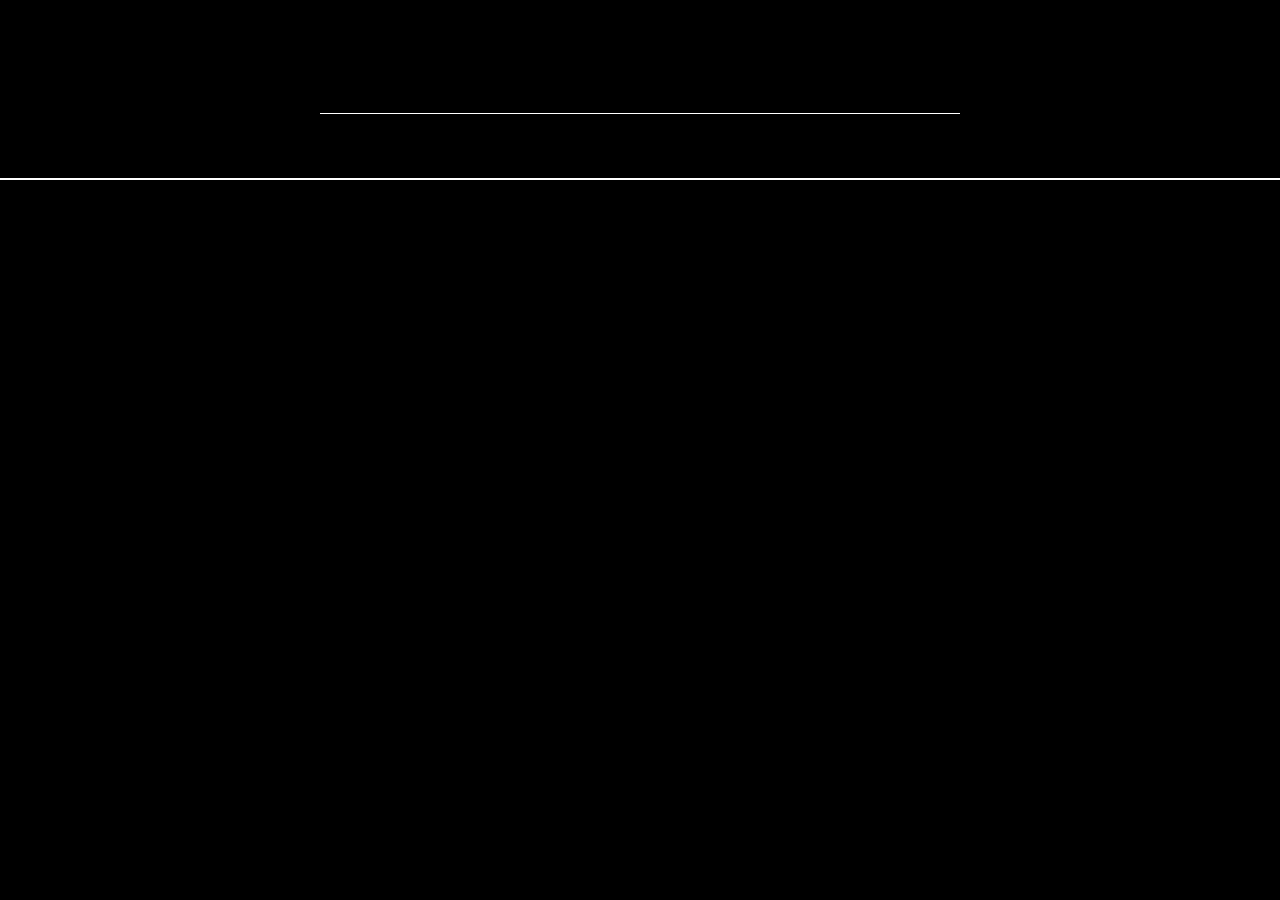
==== index.html @ 933ed1e7 "add feature: HTML" ====
<!DOCTYPE html>
<html lang="zh-cn">
<head>
    <meta charset="UTF-8">
    <meta name="viewport" content="width=device-width, initial-scale=1.0">
    <title>Learning notes looker</title>
    <link rel="stylesheet" href="./style.css">
</head>
<body>
    <div id="search-box">
        <input type="text" id="search">
    </div>
    <div id="look-box"></div>

    <script src="./mdCompiler.js"></script>
</body>
</html>
---- style.css ----
*{
    margin: 0;
    padding: 0;
    box-sizing: border-box;
}

body{
    font-family: 'Poppins', sans-serif;
    background-color: #000;
    width: 100dvw;
    height: 100dvh;
    overflow: hidden;
}
#search-box{
    width: 100%;
    height: 20%;
    border-bottom: 2px solid #fff;
    display: flex;
    align-items: center;
    justify-content: center;

}
#look-box{
    position: absolute;
    top: 20%;
    width: 100%;
    height: 80%;
}
#search{
    width: fit-content;
    width: 50%;
    text-align: center;
    height: 50px;
    background-color: transparent;
    border: none;
    outline: none;
    border-bottom: 1px solid #fff;
    color: #fff;
    font-size: 20px;
    padding: 0 10px;
}
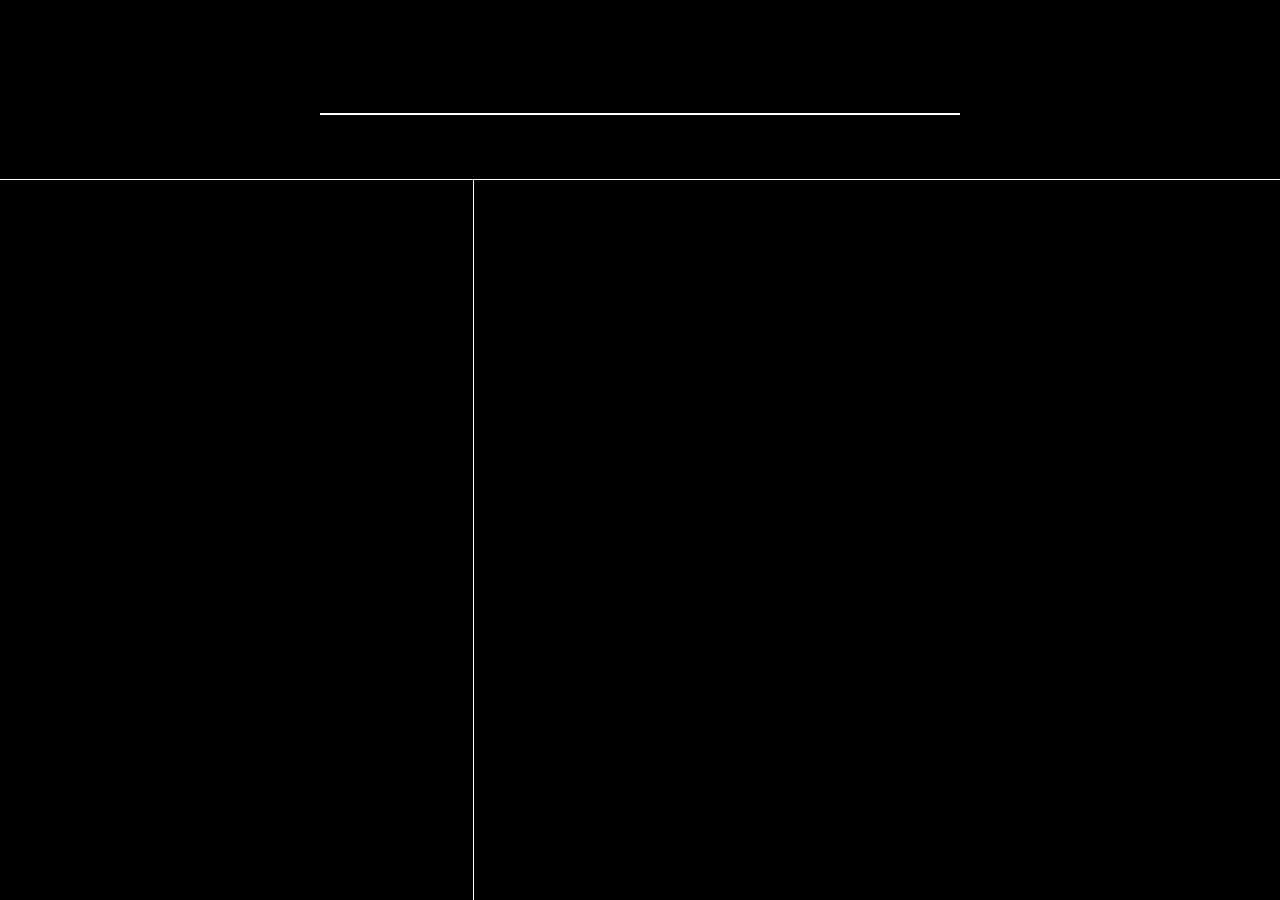
==== commit afb9af54: "update HTML" ====
--- a/index.html
+++ b/index.html
@@ -10,8 +10,11 @@
     <div id="search-box">
         <input type="text" id="search">
     </div>
-    <div id="look-box"></div>
+    <div class="bottom-wrap-box">
+        <div id="search-list-box"></div>
+        <div id="look-box"></div>
+    </div>
 
-    <script src="./mdCompiler.js"></script>
+    <script src="./searchList.js"></script>
 </body>
 </html>
--- a/style.css
+++ b/style.css
@@ -2,29 +2,24 @@
     margin: 0;
     padding: 0;
     box-sizing: border-box;
+    font-family: 'Monaco', 'Menlo', 'Ubuntu Mono', 'Consolas', 'source-code-pro', monospace;
 }
 
 body{
-    font-family: 'Poppins', sans-serif;
     background-color: #000;
     width: 100dvw;
     height: 100dvh;
     overflow: hidden;
 }
+
 #search-box{
     width: 100%;
     height: 20%;
-    border-bottom: 2px solid #fff;
+    border-bottom: 1px solid #fff;
     display: flex;
     align-items: center;
     justify-content: center;
 
-}
-#look-box{
-    position: absolute;
-    top: 20%;
-    width: 100%;
-    height: 80%;
 }
 #search{
     width: fit-content;
@@ -34,8 +29,25 @@
     background-color: transparent;
     border: none;
     outline: none;
-    border-bottom: 1px solid #fff;
+    border-bottom: 2px solid #fff;
+    font-weight: lighter;
     color: #fff;
     font-size: 20px;
     padding: 0 10px;
+}
+.bottom-wrap-box{
+    position: absolute;
+    top: 20%;
+    width: 100%;
+    height: 80%;
+}
+#search-list-box{
+    width: 37%;
+    height: 100%;
+    border-right: 1px solid #fff;
+}
+.search-list-item{
+    width: 90%;
+    font-size: 20px;
+    margin-inline: 5%;
 }
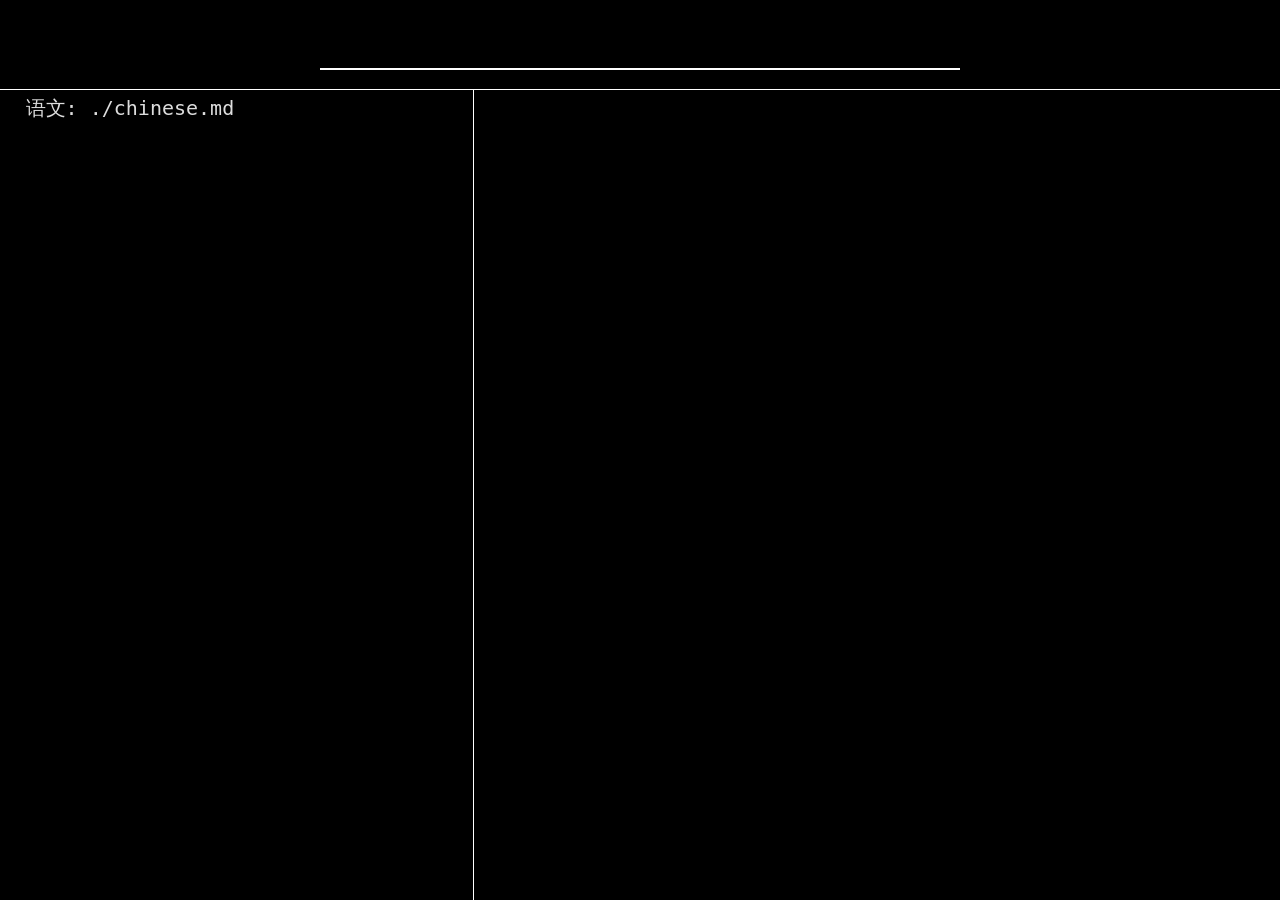
==== commit d4fae49f: "update Html Co-authored-by: Copilot <copilot@github.com>" ====
--- a/index.html
+++ b/index.html
@@ -5,6 +5,7 @@
     <meta name="viewport" content="width=device-width, initial-scale=1.0">
     <title>Learning notes looker</title>
     <link rel="stylesheet" href="./style.css">
+    <link rel="stylesheet" href="./markdown.css">
 </head>
 <body>
     <div id="search-box">
@@ -15,6 +16,9 @@
         <div id="look-box"></div>
     </div>
 
+    <script src="./mdCompiler.js"></script>
+    <script src="./mdLookScript.js"></script>
+    <script src="./configList.js"></script>
     <script src="./searchList.js"></script>
 </body>
 </html>
--- a/style.css
+++ b/style.css
@@ -2,7 +2,7 @@
     margin: 0;
     padding: 0;
     box-sizing: border-box;
-    font-family: 'Monaco', 'Menlo', 'Ubuntu Mono', 'Consolas', 'source-code-pro', monospace;
+    font-family: 'Monaco', 'Menlo', 'Ubuntu Mono', 'Consolas', 'source-code-pro', 'Microsoft YaHei UI', monospace;
 }
 
 body{
@@ -14,7 +14,7 @@
 
 #search-box{
     width: 100%;
-    height: 20%;
+    height: 10%;
     border-bottom: 1px solid #fff;
     display: flex;
     align-items: center;
@@ -37,17 +37,34 @@
 }
 .bottom-wrap-box{
     position: absolute;
-    top: 20%;
+    top: 10%;
     width: 100%;
-    height: 80%;
+    height: 90%;
 }
 #search-list-box{
     width: 37%;
     height: 100%;
     border-right: 1px solid #fff;
+    display: block;
 }
 .search-list-item{
-    width: 90%;
+    position: absolute;
+    top: 0;
+    width: 96%;
     font-size: 20px;
-    margin-inline: 5%;
-}+    margin-inline: 2%;
+    margin-block: 5px;
+    display: block;
+    color: #ddd;
+    text-decoration: none;
+}
+#look-box{
+    position: absolute;
+    top: 2%;
+    left: 38%;
+    width: 60%;
+    height: 96%;
+    display: block;
+    overflow: auto;
+}
+
--- a/markdown.css
+++ b/markdown.css
@@ -0,0 +1,19 @@
+.preview-theme--custom{
+	font-size: 20px;
+}
+.preview-theme--custom p{
+	color: #ddd;
+}
+.preview-theme--custom h1{
+	color: #00f;
+	text-align: center;
+}
+.preview-theme--custom h2{
+	color: #00f;
+}
+.preview-theme--custom h2::after{
+    display: none;
+}
+.preview-theme--custom h2::before{
+    content: " |  ";
+}
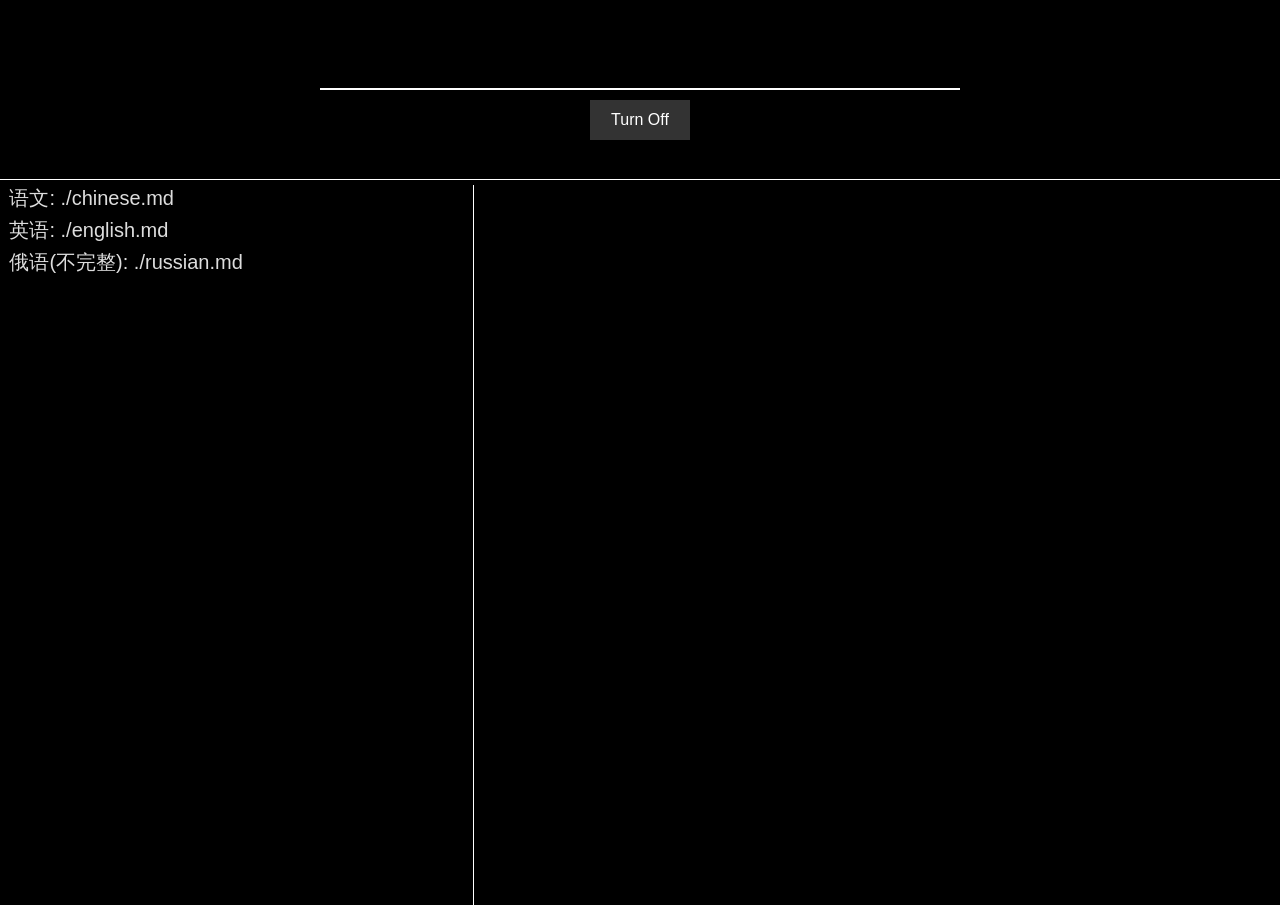
==== commit 9b542c4d: "add feature: turnLight" ====
--- a/index.html
+++ b/index.html
@@ -10,6 +10,9 @@
 <body>
     <div id="search-box">
         <input type="text" id="search">
+        <div class="buttons-wrap-box">
+            <button id="light-btn" onclick="turnLight();">Turn Off</button>
+        </div>
     </div>
     <div class="bottom-wrap-box">
         <div id="search-list-box"></div>
--- a/style.css
+++ b/style.css
@@ -2,7 +2,7 @@
     margin: 0;
     padding: 0;
     box-sizing: border-box;
-    font-family: 'Monaco', 'Menlo', 'Ubuntu Mono', 'Consolas', 'source-code-pro', 'Microsoft YaHei UI', monospace;
+    font-family: "Source Han Sans CN", "PingFang SC", "STHeiti", "Microsoft JhengHei UI", 'Microsoft YaHei UI', Arial, SimHei;
 }
 
 body{
@@ -14,12 +14,12 @@
 
 #search-box{
     width: 100%;
-    height: 10%;
+    height: 20%;
     border-bottom: 1px solid #fff;
     display: flex;
     align-items: center;
     justify-content: center;
-
+    flex-direction: column;
 }
 #search{
     width: fit-content;
@@ -35,11 +35,24 @@
     font-size: 20px;
     padding: 0 10px;
 }
+.buttons-wrap-box{
+    margin-top: 10px;
+}
+button{
+    width: 100px;
+    height: 40px;
+    background-color: #333;
+    margin-inline: 10px;
+    border: transparent;
+    color: #fff;
+    font-size: 16px;
+    cursor: pointer;
+}
 .bottom-wrap-box{
     position: absolute;
-    top: 10%;
+    top: 20%;
     width: 100%;
-    height: 90%;
+    height: 80%;
 }
 #search-list-box{
     width: 37%;
@@ -48,8 +61,6 @@
     display: block;
 }
 .search-list-item{
-    position: absolute;
-    top: 0;
     width: 96%;
     font-size: 20px;
     margin-inline: 2%;
@@ -67,4 +78,6 @@
     display: block;
     overflow: auto;
 }
-
+.page-margin{
+    margin-block: 80%; 
+}
--- a/markdown.css
+++ b/markdown.css
@@ -1,19 +1,51 @@
-.preview-theme--custom{
+#look-box:not(.unlighted){
+	--color: #ddd;
+}
+#look-box.unlighted{
+	--color: #000;
+}
+*.preview-theme--custom{
 	font-size: 20px;
+	color: var(--color);
+	margin-block: 5px;
 }
-.preview-theme--custom p{
-	color: #ddd;
+strong.preview-theme--custom{
+	font-weight: bolder;
+	color: #ddd; /* Be sure it is still visible while unlighed */
 }
-.preview-theme--custom h1{
-	color: #00f;
+code.preview-theme--custom{
+	font-family: 'Monaco', 'Menlo', 'Ubuntu Mono', 'Consolas', 'source-code-pro', monospace;
+}
+h1.preview-theme--custom{
+	margin-block: 30px;
+	color: #48c;
 	text-align: center;
 }
-.preview-theme--custom h2{
-	color: #00f;
+h1::before.preview-theme--custom{
+	display: none;
 }
-.preview-theme--custom h2::after{
+h1::after.preview-theme--custom{
+	content: '';
+	display: block;
+	width: 90%;
+	margin-inline: auto;
+	margin-block: 5px;
+	border: 1px solid #48c;
+}
+h2.preview-theme--custom{
+	color: #48c;
+	margin-block: 20px;
+}
+h3.preview-theme--custom{
+	color: #c44;
+	margin-block: 10px;
+}
+h2::after.preview-theme--custom, h3::after.preview-theme--custom{
     display: none;
 }
-.preview-theme--custom h2::before{
-    content: " |  ";
+h2::before.preview-theme--custom, h3::after.preview-theme--custom{
+    display: none;
 }
+li::marker.preview-theme--custom{
+	display: none;
+}
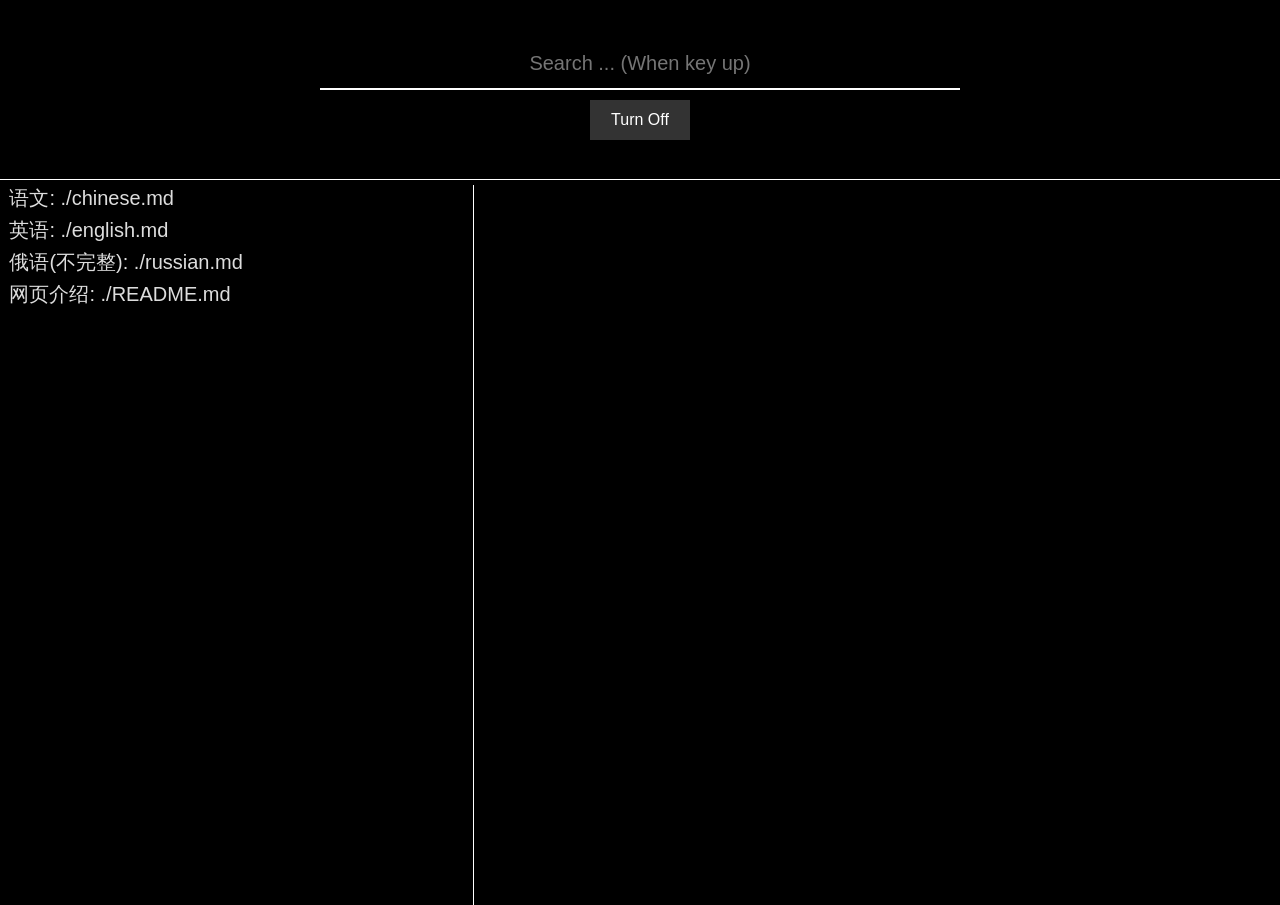
==== commit f9976c4e: "fix mdLookScript.js: history value wrong" ====
--- a/index.html
+++ b/index.html
@@ -6,10 +6,11 @@
     <title>Learning notes looker</title>
     <link rel="stylesheet" href="./style.css">
     <link rel="stylesheet" href="./markdown.css">
+    <!-- i dont wanna support dark mode for HarmonyOS now: i wanna try the real thing -->
 </head>
 <body>
     <div id="search-box">
-        <input type="text" id="search">
+        <input type="text" id="search" placeholder="Search ... (When key up)">
         <div class="buttons-wrap-box">
             <button id="light-btn" onclick="turnLight();">Turn Off</button>
         </div>
--- a/markdown.css
+++ b/markdown.css
@@ -46,6 +46,17 @@
 h2::before.preview-theme--custom, h3::after.preview-theme--custom{
     display: none;
 }
-li::marker.preview-theme--custom{
+ul.preview-theme--custom{
+	padding-inline-start: 19px;
+	list-style-type: none;
+}
+li.preview-theme--custom::marker{
 	display: none;
 }
+ul.preview-theme--custom{
+	content: '';
+	border-left: 1px solid #666;
+}
+li.preview-theme--custom{
+	margin-block: 5px;
+}
